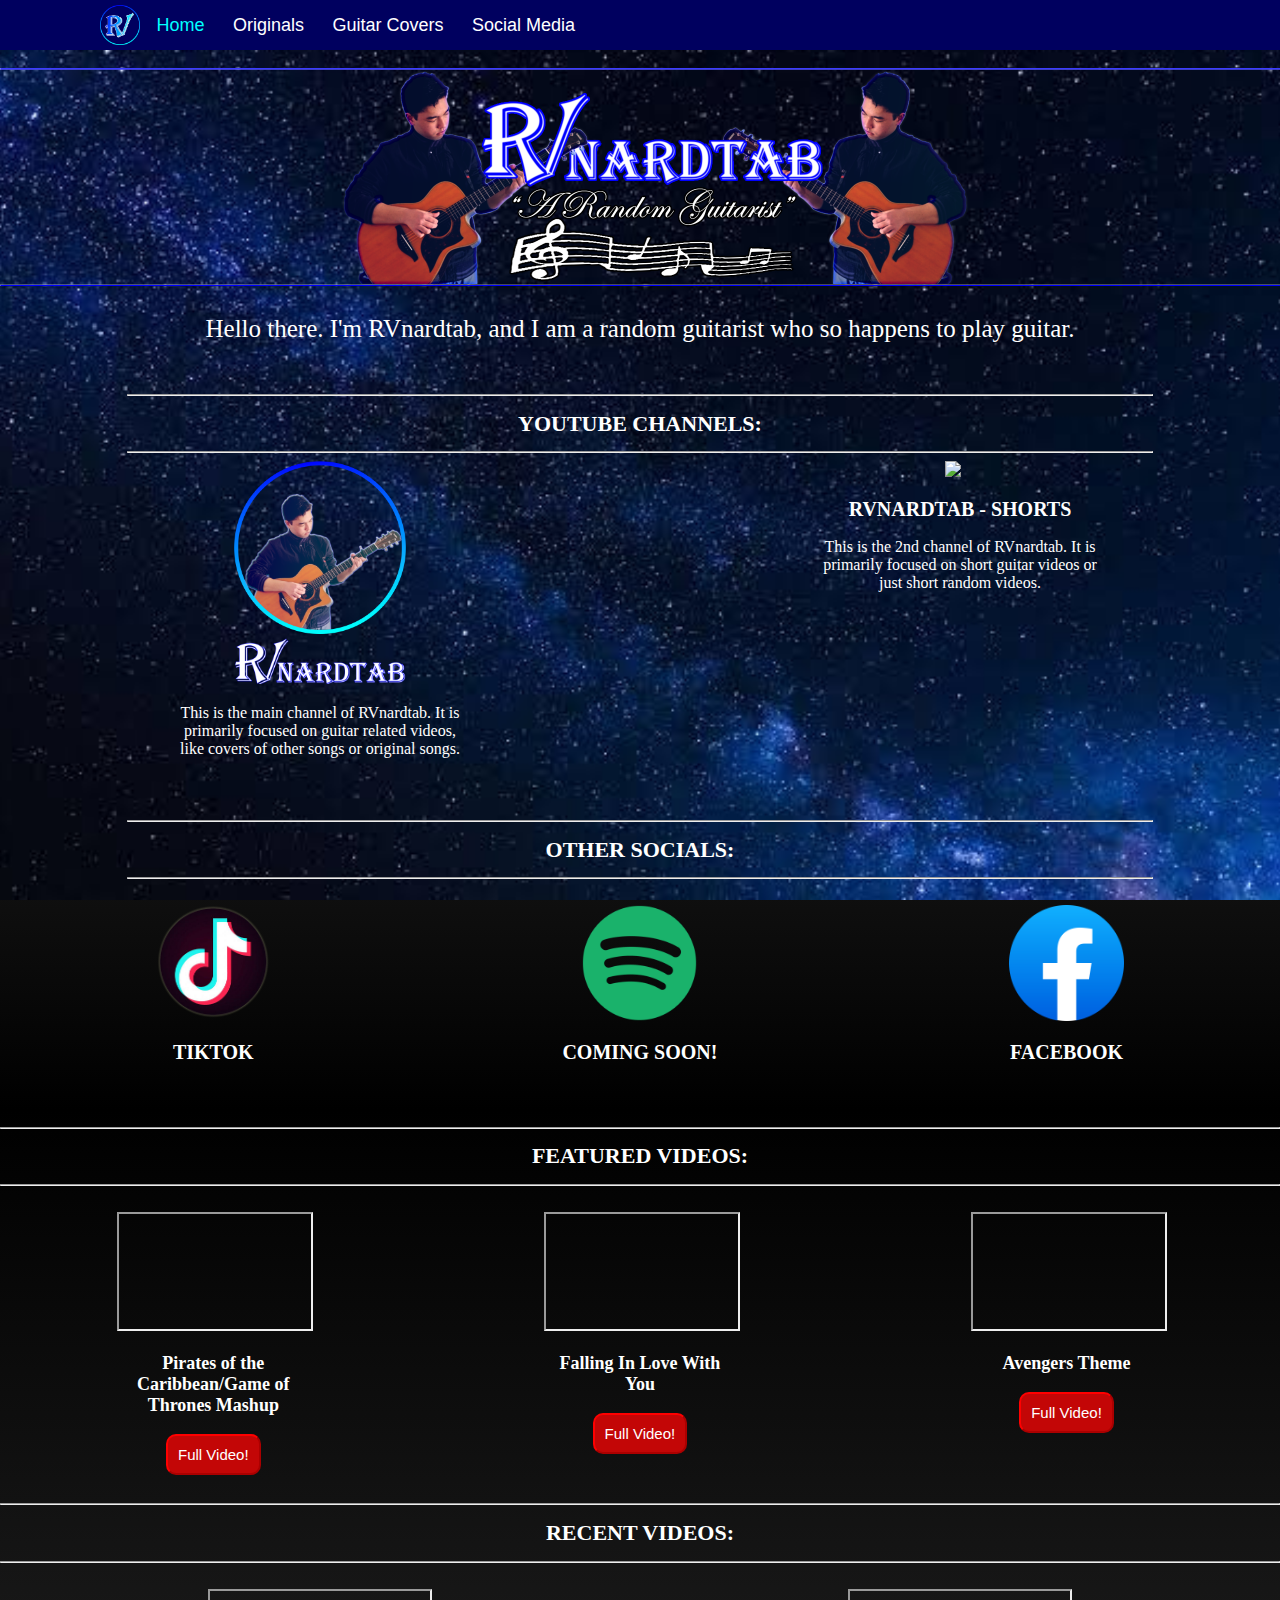
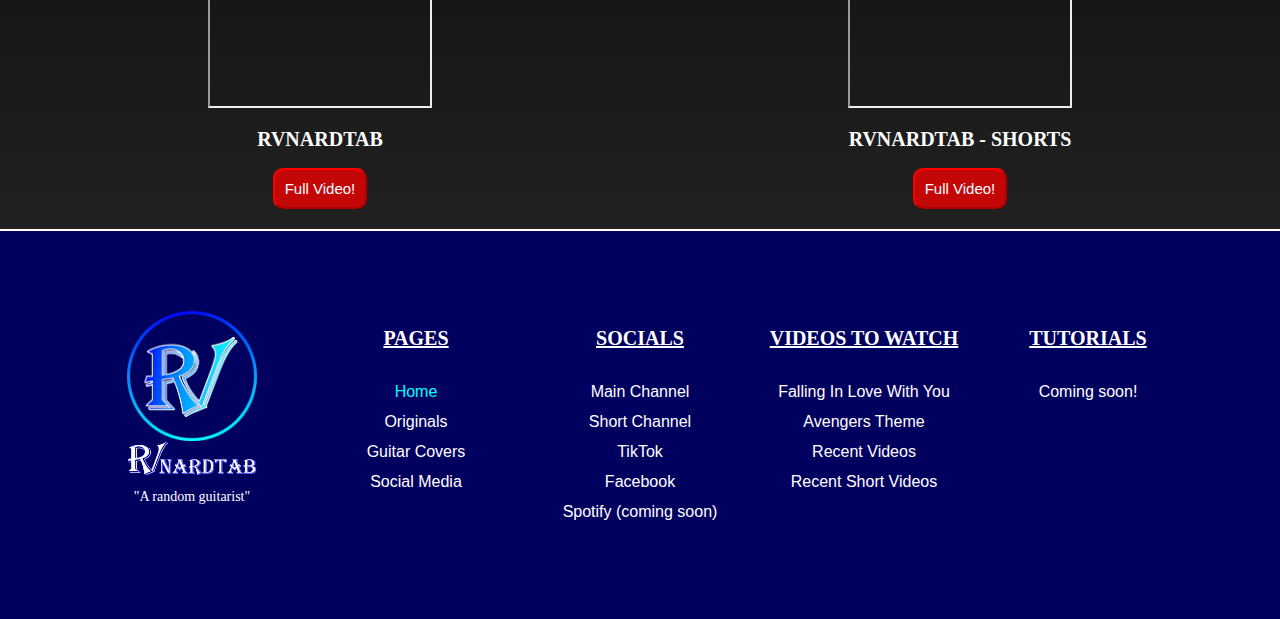
==== index.html @ ac0c8c06 "Update index.html" ====
<!DOCTYPE html>

<html lang="en-au">
    <head>
        <meta name="viewport" content="width=device-width, initial-scale=1" charset="UTF-8">
        
        <!--Tab Info-->
        <title>RVnardtab</title>
        <link rel="shortcut icon" href="images/RV Icon.png">

        <!--CSS documents-->
        <link rel="stylesheet" href="css/general.css">
        <link rel="stylesheet" href="css/columns.css">
        <link rel="stylesheet" href="css/widthSize.css">
        <link rel="stylesheet" href="css/nav.css">
        <link rel="stylesheet" href="css/footer.css">
    </head>

    <body>
        <!--Navigation Bar-->
        <nav>
            <img class="navLogo" src="images/RV Icon transparent.png" style="width: 100%;">
            <img class="navText" src="images/RVnardtab name.png" style="width: 100%;">
            <a class="currentPage" href="index.html">Home</a>
            <a href="Pages/originals.html">Originals</a>
            <a href="Pages/guitarcovers.html">Guitar Covers</a>
            <a href="">Social Media</a>
        </nav>
        
        <!--Background image section-->
        <section class="back-img">
            <br>
            
            <!--Channel banner-->
            <img src="images/RVnardtab Channel Art.png" style="width: 100%;">

            <br>

            <!--Description-->
            <p class="description">Hello there. I'm RVnardtab, and I am a random guitarist who so happens to play guitar.</p>

            <br>

            <!--RVnardtab channels-->
            <hr class="socHr">
            <h1>YouTube Channels:</h1>
            <hr class="socHr">
            <div class="row">
                <!--Main channel-->
                <div class="column2">
                    <div class="socials">
                        <a href="https://www.youtube.com/@rvnardtab" target="_blank">
                            <img class="imgSpin" src="images/RVnardtab - Profile Pic.png">
                        </a>
                        <img class="RVnardtabText" src="images/RVnardtab name.png">
                        <p>This is the main channel of RVnardtab. It is primarily focused on guitar related videos, like covers of other songs or original songs.</p>
                    </div>
                </div>

              <!--Shorts channel-->
                <div class="column2">
                    <div class="socials">
                        <a href="https://www.youtube.com/@rvnardtab-shorts" target="_blank">
                            <img class="imgSpin" src="images/RVnardtab Shorts - Profile Pic.jpg">
                        </a>
                        <h2>RVnardtab - Shorts</h2>
                        <p>This is the 2nd channel of RVnardtab. It is primarily focused on short guitar videos or just short random videos.</p>
                    </div>
                </div>
            </div>

            <br>

            <!--Other socials-->
            <hr class="socHr">
            <h1>Other Socials:</h1>
            <hr class="socHr">

            <br>

            <div class="row">
                <!--Tiktok-->
                <div class="column3">
                    <div class="socials">
                        <a href="https://www.tiktok.com/@rvnardtab" target="_blank">
                            <img class="imgScale" src="images/Tiktok Icon.png">
                        </a>
                        <h2>TikTok</h2>
                        </a>
                    </div>
                </div>

                <!--Spotify-->
                <div class="column3">
                    <div class="socials">
                        <!--<a href="" target="_blank">-->
                            <img class="imgScale" src="images/Spotify Logo.png">
                        <!---</a>-->
                        <h2>Coming soon!</h2>
                    </div>
                </div>

                <!--Facebook-->
                <div class="column3">
                    <div class="socials">
                        <a href="https://www.facebook.com/rvnardtab/" target="_blank">
                            <img class="imgScale" src="images/FB Icon.png">
                        </a>
                        <h2>Facebook</h2>
                    </div>
                </div>
            </div>
        </section>

        <br>

        <main>
            <!--Featured videos-->
            <hr>
            <h1>Featured Videos:</h1>
            <hr>

            <br>

            <div class="row">
                <!--Video 1-->
                <div class="column3">
                    <div class="socials">
                        <iframe width="auto" height="auto" src="https://www.youtube.com/embed/3hKFcx2lz4k" allow="accelerometer; autoplay; clipboard-write; encrypted-media; gyroscope; picture-in-picture" allowfullscreen></iframe>
                        <h3>Pirates of the Caribbean/Game of Thrones Mashup</h3>
                        <a href="https://www.youtube.com/watch?v=3hKFcx2lz4k" target="_blank">
                            <button>Full Video!</button>
                        </a>
                    </div>
                </div>

                <!--Video 2-->
                <div class="column3">
                    <div class="socials">
                        <iframe width="auto" height="auto" src="https://www.youtube.com/embed/A_atmu0JX1A" allow="accelerometer; autoplay; clipboard-write; encrypted-media; gyroscope; picture-in-picture" allowfullscreen></iframe>
                        <h3>Falling In Love With You</h3>
                        <a href="https://www.youtube.com/watch?v=A_atmu0JX1A" target="_blank">
                            <button>Full Video!</button>
                        </a>
                    </div>
                </div>

                <!--Video 3-->
                <div class="column3">
                    <div class="socials">
                        <iframe width="auto" height="auto" src="https://www.youtube.com/embed/yrD_z9MYy2w" allow="accelerometer; autoplay; clipboard-write; encrypted-media; gyroscope; picture-in-picture" allowfullscreen></iframe>
                        <h3>Avengers Theme</h3>
                        <a href="https://www.youtube.com/watch?v=yrD_z9MYy2w" target="_blank">
                            <button>Full Video!</button>
                        </a>
                    </div>
                </div>
            </div>

            <!--Recent Videos-->
            <hr>
            <h1>Recent Videos:</h1>
            <hr>

            <br>

            <div class="row">
                <!--Video 1-->
                <div class="column2">
                    <div class="socials">
                        <iframe width="auto" height="auto" src="https://www.youtube.com/embed/A_atmu0JX1A" allow="accelerometer; autoplay; clipboard-write; encrypted-media; gyroscope; picture-in-picture" allowfullscreen></iframe>
                        <h2>RVnardtab</h2>
                        <a href="https://www.youtube.com/watch?v=A_atmu0JX1A" target="_blank">
                            <button>Full Video!</button>
                        </a>
                    </div>
                </div>

                <!--Video 2-->
                <div class="column2">
                    <div class="socials">
                        <iframe width="auto" height="auto" src="https://www.youtube.com/embed/cyFhLW8csj0" allow="accelerometer; autoplay; clipboard-write; encrypted-media; gyroscope; picture-in-picture" allowfullscreen></iframe>
                        <h2>RVnardtab - Shorts</h2>
                        <a href="https://www.youtube.com/watch?v=cyFhLW8csj0" target="_blank">
                            <button>Full Video!</button>
                        </a>
                    </div>
                </div>
            </div>
        </main>

        <!--Footer bar-->
        <footer>
            <!--RVnardtab column-->
            <div class="row">
                <div class="column5">
                    <img class="footerLogo" src="images/RV Icon transparent.png" style="width: 100%;">
                    <img class="footerLogo" src="images/RVnardtab name.png" style="width: 100%;">
                    <p>"A random guitarist"</p>
                </div>

                <!--Pages column-->
                <div class="column5">
                    <h2>Pages</h2>
                    <a class="currentPage" href="index.html">Home</a>
                    <a href="Pages/originals.html">Originals</a>
                    <a href="Pages/guitarcovers.html">Guitar Covers</a>
                    <a href="">Social Media</a>
                </div>

                <!--Socials column-->
                <div class="column5">
                    <h2>Socials</h2>
                    <a href="https://www.youtube.com/@rvnardtab" target="_blank">Main Channel</a>
                    <a href="https://www.youtube.com/@rvnardtab-shorts" target="_blank">Short Channel</a>
                    <a href="https://www.tiktok.com/@rvnardtab" target="_blank">TikTok</a>
                    <a href="https://www.facebook.com/rvnardtab/" target="_blank">Facebook</a>
                    <a>Spotify (coming soon)</a>
                </div>

                <!--Videos to Watch column-->
                <div class="column5">
                    <h2>Videos to Watch</h2>
                    <a href="https://www.youtube.com/watch?v=A_atmu0JX1A" target="_blank">Falling In Love With You</a>
                    <a href="https://www.youtube.com/watch?v=yrD_z9MYy2w" target="_blank">Avengers Theme</a>
                    <a href="https://www.youtube.com/watch?v=A_atmu0JX1A" target="_blank">Recent Videos</a>
                    <a href="https://www.youtube.com/watch?v=cyFhLW8csj0" target="_blank">Recent Short Videos</a>
                </div>

                <!--Tutorial column-->
                <div class="column5">
                    <h2>Tutorials</h2>
                    <a>Coming soon!</a>
                </div>
            </div>
        </footer>
    </body>
</html>
---- css/general.css ----
@charset "utf-8";

/*CSS Document*/

body {
    font-family: 'Times New Roman', Times, serif;
    margin: 0;
    background: linear-gradient(#4e4e4e, #000000, #333333);
    background-size: cover;
    background-repeat: no-repeat;
    color: white;
}

h1, h2 {
    font-family: Georgia, 'Times New Roman', Times, serif;
    text-align: center;
    text-transform: uppercase;
}

h3 {
    font-family: Cambria, Cochin, Georgia, Times, 'Times New Roman', serif;
    text-align: center;
}

img {
    max-width: 100%;
    min-width: 30px;
}

iframe {
    width: 100%;
    max-width: 280px;
    max-height: 160px;
    min-height: 110px;
}

/*Images*/
.back-img {
    height: auto;
    background-image: url(../images/Background.jpg);
    background-size: cover;
    background-position: center;
    background-repeat: no-repeat;
    background-attachment: fixed;
}

.imgSpin {
    transition: all 1s ease-in-out
  }
.imgSpin:hover {
    transform: rotate(360deg);
  }

.imgScale {
    transition: all 0.5s ease-in-out
}
.imgScale:hover {
    transform: scale(1.15);
}

/*Texts*/
.heading {
    font-size: 40px;
}

.description {
    font-size: 25px;
    text-align: center;
}

/*Socials*/
.socials {
    max-width: 45%;
    margin: auto;
    text-align: center;
}

.column1 .socials {
    max-width: 23%;
}

.socials img {
    max-width: 60%;
}

.socials button {
    color: white;
    font-size: 15px;
    background-color: #c30606;
    border-color: #ff0000;
    border-radius: 10px;
    padding: 10px 10px;
}
.socials button:hover {
    transition: 0.6s;
    background-color: #c3060689;
    border-color: #c3060689;
}

.socHr {
    width: 100%;
    max-width: 1500px;
    min-width: 200px;
}
---- css/columns.css ----
/*Columns*/
.column1 {
    position: center;
    width: 100%;
    padding-bottom: 20px;
}
.column2 {
    float: left;
    width: 50%;
    padding-bottom: 20px;
}
.column3 {
    float: left;
    width: 33.33%;
    padding-bottom: 20px;
}

.column4 {
    float: left;
    width: 25%;
    padding-bottom: 20px;
}

.column5 {
  float: left;
  width: 20%;
  padding-bottom: 20px;
}

.row:after {
    content: "";
    display: table;
    clear: both;
}

@media only screen and (max-width: 850px) {
    .column2 {
      width: 100%;
    }
    .column3 {
      width: 100%;
    }
    .column4 {
      width: 100%;
    }
    .column5 {
      width: 100%;
    }
}
---- css/widthSize.css ----
@media only screen and (min-width: 1320px) {
    .socHr {
        width: 80%;
    }
}

@media only screen and (max-width: 1320px) {
    p {
        font-size: 16px;
    }

    h1 { font-size: 22px; }
    h2 { font-size: 20px; }
    h3 { font-size: 18px }

    .socHr {
        width: 80%;
    }
}

@media only screen and (max-width: 1300px) {
    .socHr {
        width: 80%;
    }

    iframe {
        max-width: 100%;
        width: 220px;
        height: 115px;
    }
}

@media only screen and (max-width: 1190px) {
    .socHr {
        width: 80%;
    }
}

@media only screen and (max-width: 1000px) {
    p {
        font-size: 14px;
    }

    h1 { font-size: 20px; }
    h2 { font-size: 18px; }
    h3 { font-size: 16px }

    .socHr {
        width: 80%;
    }

    iframe {
        max-width: 100%;
        width: 200px;
        height: 95px;
    }
}

@media only screen and (max-width: 900px) {
    p {
      font-size: 13px
    }

    h1 { font-size: 19px; }
    h2 { font-size: 17px; }
    h3 { font-size: 15px }

    .socHr {
        width: 80%;
    }
}

@media only screen and (max-width: 850px) {
    .socHr {
        width: 80%;
    }

    img {
        width: 60%;
    }

    .column1 .socials {
        max-width: 80%;
    }
}

@media only screen and (max-width: 500px) {
    p {
      font-size: 9px
    }

    h1 { font-size: 15px; }
    h2 { font-size: 13px; }
    h3 { font-size: 11px }
    
    .description {
        font-size: 10px;
    }

    .socHr {
        width: 80%;
    }
}

@media only screen and (max-width: 360px) {
    iframe {
        max-width: 100%;
        width: 135.5px;
        height: 79.25px;
    }
}

@media only screen and (max-width: 300px) {
    iframe {
        max-width: 100%;
        width: 105.5px;
        height: 59.25px;
    }

    .socials button {
        color: white;
        font-size: 9px;
        border-radius: 8px;
        padding: 5px 5px;
    }
}
---- css/nav.css ----
/*Navigation bar*/
nav {
    font-family: 'Trebuchet MS', 'Lucida Sans Unicode', 'Lucida Grande', 'Lucida Sans', Arial, sans-serif;
    overflow: hidden;
    background-color: #00005f;
    padding: 5px 5px; 
    padding-left: 100px;
    top: 0;
}

nav a {
    color: white;
    display: inline-block;
    text-align: center;
    padding: 12px;
    margin-top: 3px;
    text-decoration: none;
    font-size: 18px;
    line-height: 10px;
}
nav a:hover, nav a.currentPage:hover {
    transition: 0.4s;
    color: #004eff;
}

nav a.currentPage {
    color: cyan;
}

.navLogo {
    max-width: 40px;
    display: inline-block;
    vertical-align: top;
    margin-left: auto;
    margin-right: auto;
}

.navText {
    display: none;
    max-width: 30%;
    min-width: 250px;
    margin-left: auto;
    margin-right: auto;
}

/*Resizing*/
@media only screen and (max-width: 850px) {
    .navLogo {
        display: none;
    }

    .navText {
        display: block;
    }

    nav {
        padding: 0px;
    }

    nav a {
        display: block;
    }
}
---- css/footer.css ----
/*Footer*/
footer {
    font-family: 'Trebuchet MS', 'Lucida Sans Unicode', 'Lucida Grande', 'Lucida Sans', Arial, sans-serif;
    overflow: hidden;
    background-color: #00005f;
    padding: 80px 80px; 
    position: center;
    top: 0;
    border-top: 2px solid white;
}

footer a {
    color: white;
    display: block;
    text-align: center;
    padding-top: 20px;
    text-decoration: none;
    font-size: 16px;
    line-height: 10px;
}
footer a:hover, footer a.currentPage:hover {
    transition: 0.2s;
    color: #004eff;
}

footer a.currentPage {
    color: cyan;
}

footer p {
    font-family: Apple Chancery, cursive;
    color: white;
    display: block;
    text-align: center;
    font-size: 14px;
}

footer h2 {
    text-decoration-line: underline;
}

.footerLogo {
    max-width: 130px;
    display: block;
    margin-left: auto;
    margin-right: auto;
}

/*Resizing*/
@media only screen and (max-width: 1200px) {
    footer a {
        font-size: 13px;
    }
}

@media only screen and (max-width: 930px) {
    footer a {
        font-size: 11px;
    }
}
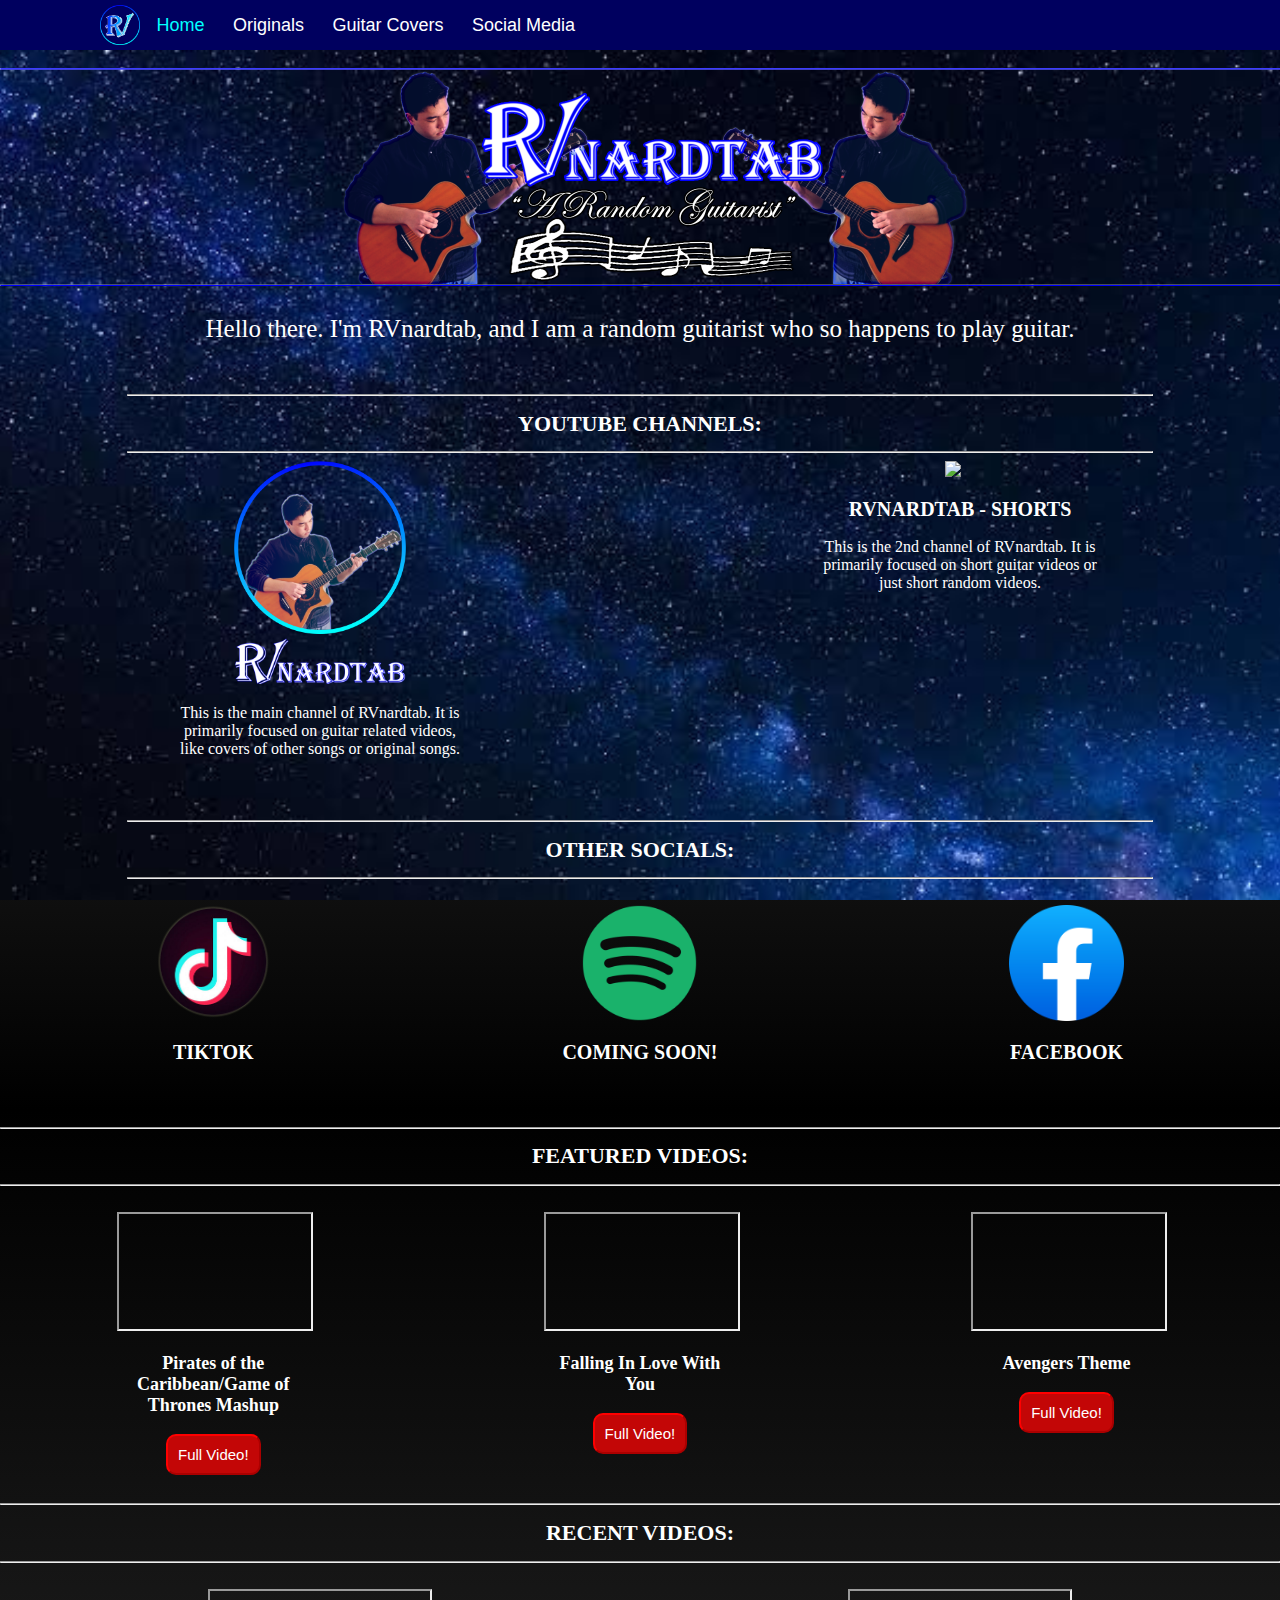
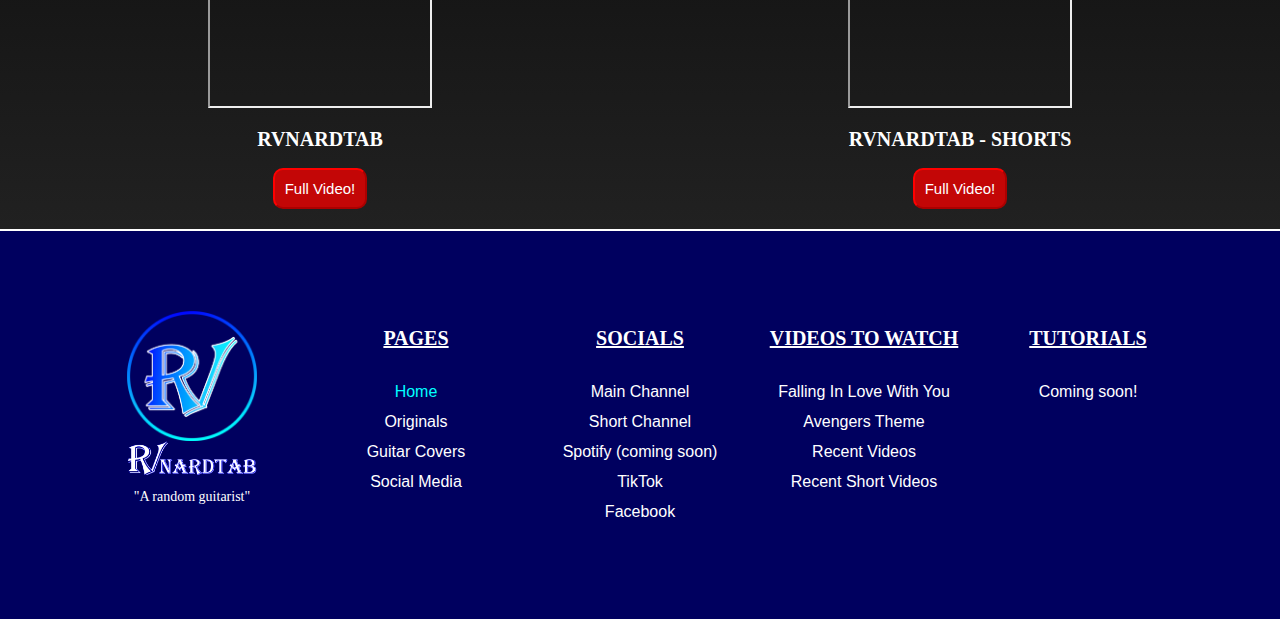
==== commit 3ce70b46: "modified:   Pages/guitarcovers.html modified:   Pages/originals.html modified:   index.html" ====
--- a/index.html
+++ b/index.html
@@ -213,9 +213,9 @@
                     <h2>Socials</h2>
                     <a href="https://www.youtube.com/@rvnardtab" target="_blank">Main Channel</a>
                     <a href="https://www.youtube.com/@rvnardtab-shorts" target="_blank">Short Channel</a>
+                    <a>Spotify (coming soon)</a>
                     <a href="https://www.tiktok.com/@rvnardtab" target="_blank">TikTok</a>
                     <a href="https://www.facebook.com/rvnardtab/" target="_blank">Facebook</a>
-                    <a>Spotify (coming soon)</a>
                 </div>
 
                 <!--Videos to Watch column-->
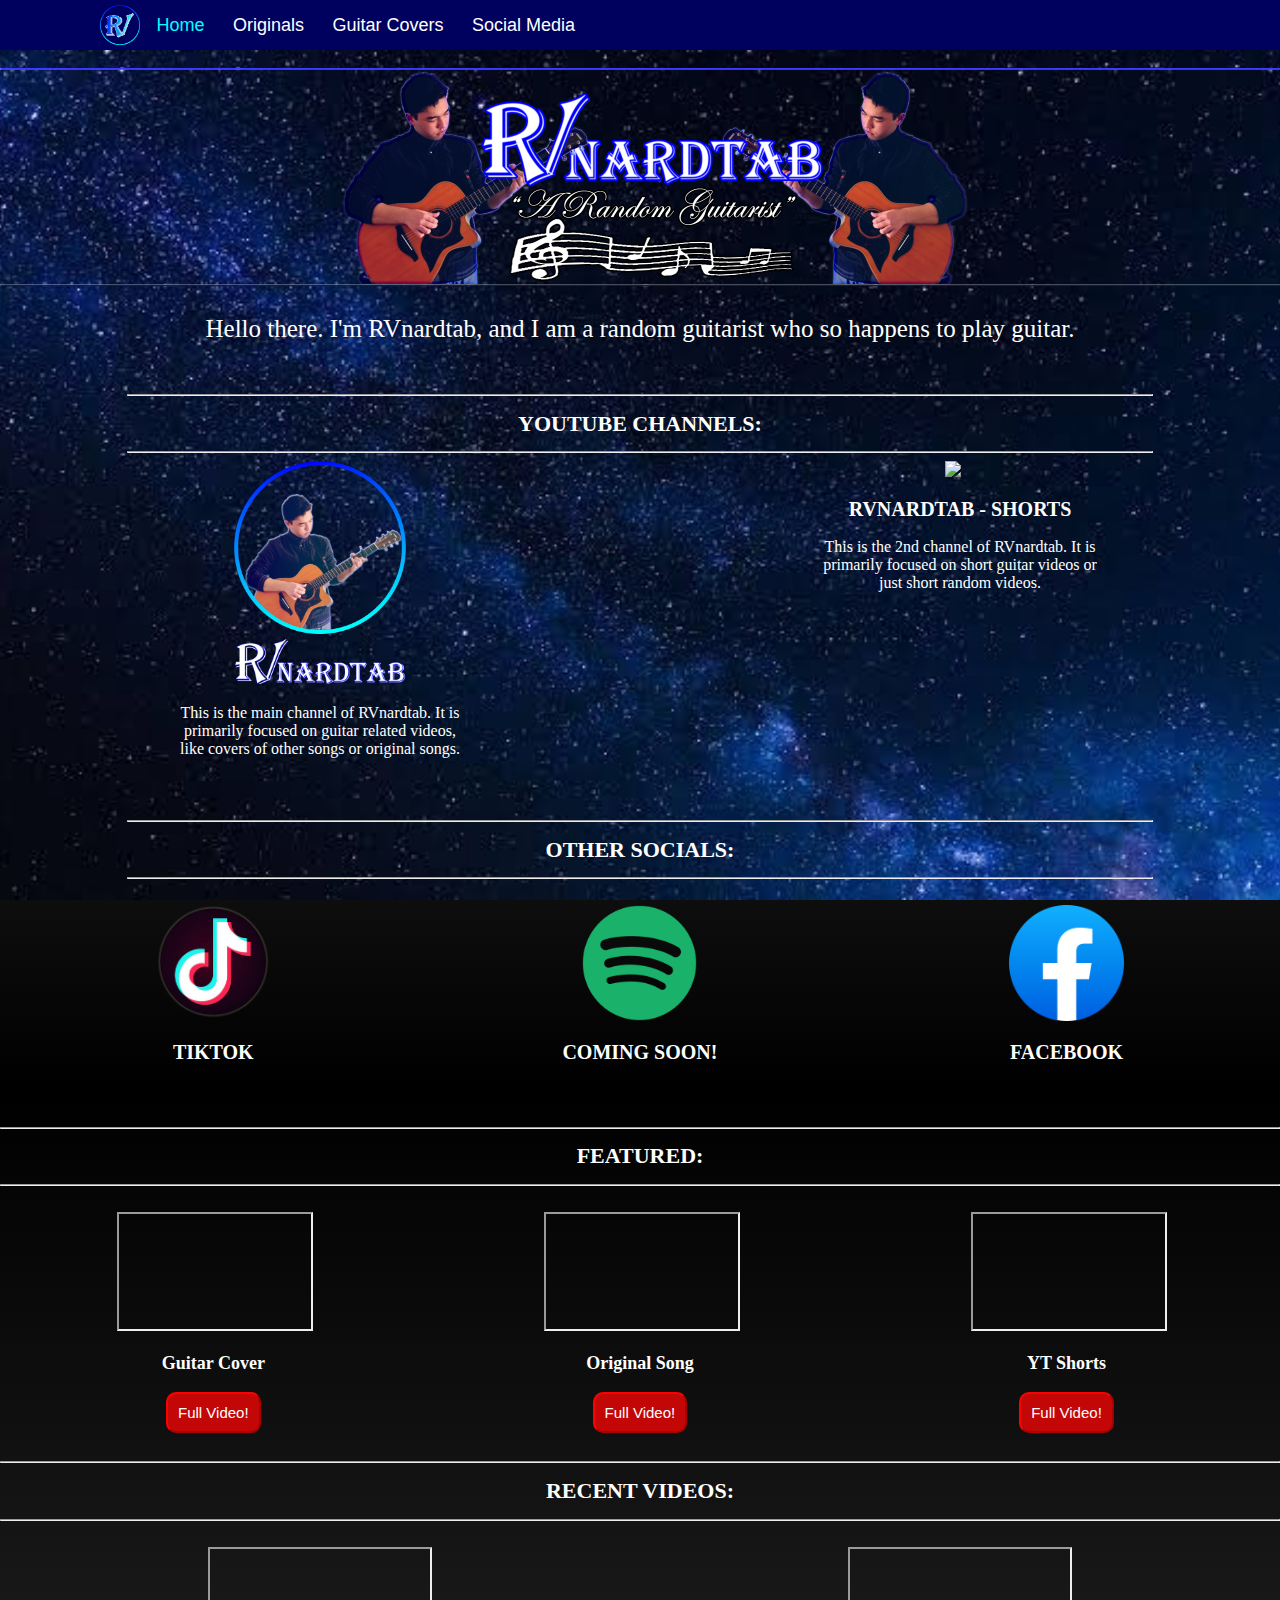
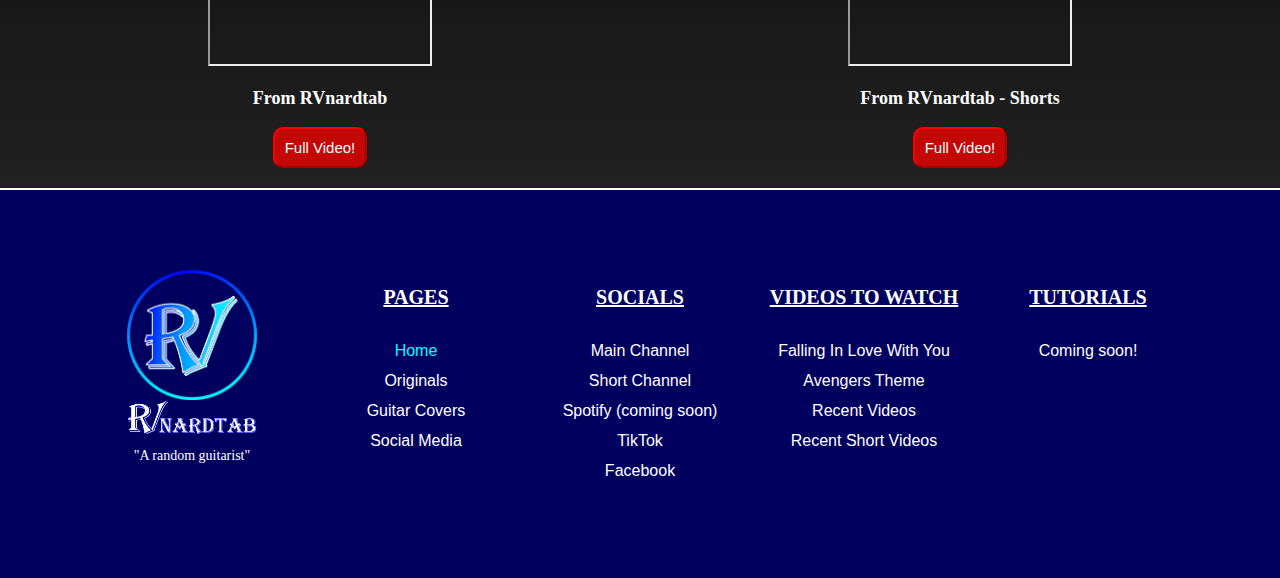
==== commit 2f2c5f16: "modified:   Pages/guitarcovers.html modified:   index.html=" ====
--- a/index.html
+++ b/index.html
@@ -117,7 +117,7 @@
         <main>
             <!--Featured videos-->
             <hr>
-            <h1>Featured Videos:</h1>
+            <h1>Featured:</h1>
             <hr>
 
             <br>
@@ -127,7 +127,7 @@
                 <div class="column3">
                     <div class="socials">
                         <iframe width="auto" height="auto" src="https://www.youtube.com/embed/3hKFcx2lz4k" allow="accelerometer; autoplay; clipboard-write; encrypted-media; gyroscope; picture-in-picture" allowfullscreen></iframe>
-                        <h3>Pirates of the Caribbean/Game of Thrones Mashup</h3>
+                        <h3>Guitar Cover</h3>
                         <a href="https://www.youtube.com/watch?v=3hKFcx2lz4k" target="_blank">
                             <button>Full Video!</button>
                         </a>
@@ -138,7 +138,7 @@
                 <div class="column3">
                     <div class="socials">
                         <iframe width="auto" height="auto" src="https://www.youtube.com/embed/A_atmu0JX1A" allow="accelerometer; autoplay; clipboard-write; encrypted-media; gyroscope; picture-in-picture" allowfullscreen></iframe>
-                        <h3>Falling In Love With You</h3>
+                        <h3>Original Song</h3>
                         <a href="https://www.youtube.com/watch?v=A_atmu0JX1A" target="_blank">
                             <button>Full Video!</button>
                         </a>
@@ -148,9 +148,9 @@
                 <!--Video 3-->
                 <div class="column3">
                     <div class="socials">
-                        <iframe width="auto" height="auto" src="https://www.youtube.com/embed/yrD_z9MYy2w" allow="accelerometer; autoplay; clipboard-write; encrypted-media; gyroscope; picture-in-picture" allowfullscreen></iframe>
-                        <h3>Avengers Theme</h3>
-                        <a href="https://www.youtube.com/watch?v=yrD_z9MYy2w" target="_blank">
+                        <iframe width="auto" height="auto" src="https://www.youtube.com/embed/cyFhLW8csj0" allow="accelerometer; autoplay; clipboard-write; encrypted-media; gyroscope; picture-in-picture" allowfullscreen></iframe>
+                        <h3>YT Shorts</h3>
+                        <a href="https://www.youtube.com/watch?v=cyFhLW8csj0" target="_blank">
                             <button>Full Video!</button>
                         </a>
                     </div>
@@ -169,7 +169,7 @@
                 <div class="column2">
                     <div class="socials">
                         <iframe width="auto" height="auto" src="https://www.youtube.com/embed/A_atmu0JX1A" allow="accelerometer; autoplay; clipboard-write; encrypted-media; gyroscope; picture-in-picture" allowfullscreen></iframe>
-                        <h2>RVnardtab</h2>
+                        <h3>From RVnardtab</h3>
                         <a href="https://www.youtube.com/watch?v=A_atmu0JX1A" target="_blank">
                             <button>Full Video!</button>
                         </a>
@@ -180,7 +180,7 @@
                 <div class="column2">
                     <div class="socials">
                         <iframe width="auto" height="auto" src="https://www.youtube.com/embed/cyFhLW8csj0" allow="accelerometer; autoplay; clipboard-write; encrypted-media; gyroscope; picture-in-picture" allowfullscreen></iframe>
-                        <h2>RVnardtab - Shorts</h2>
+                        <h3>From RVnardtab - Shorts</h3>
                         <a href="https://www.youtube.com/watch?v=cyFhLW8csj0" target="_blank">
                             <button>Full Video!</button>
                         </a>
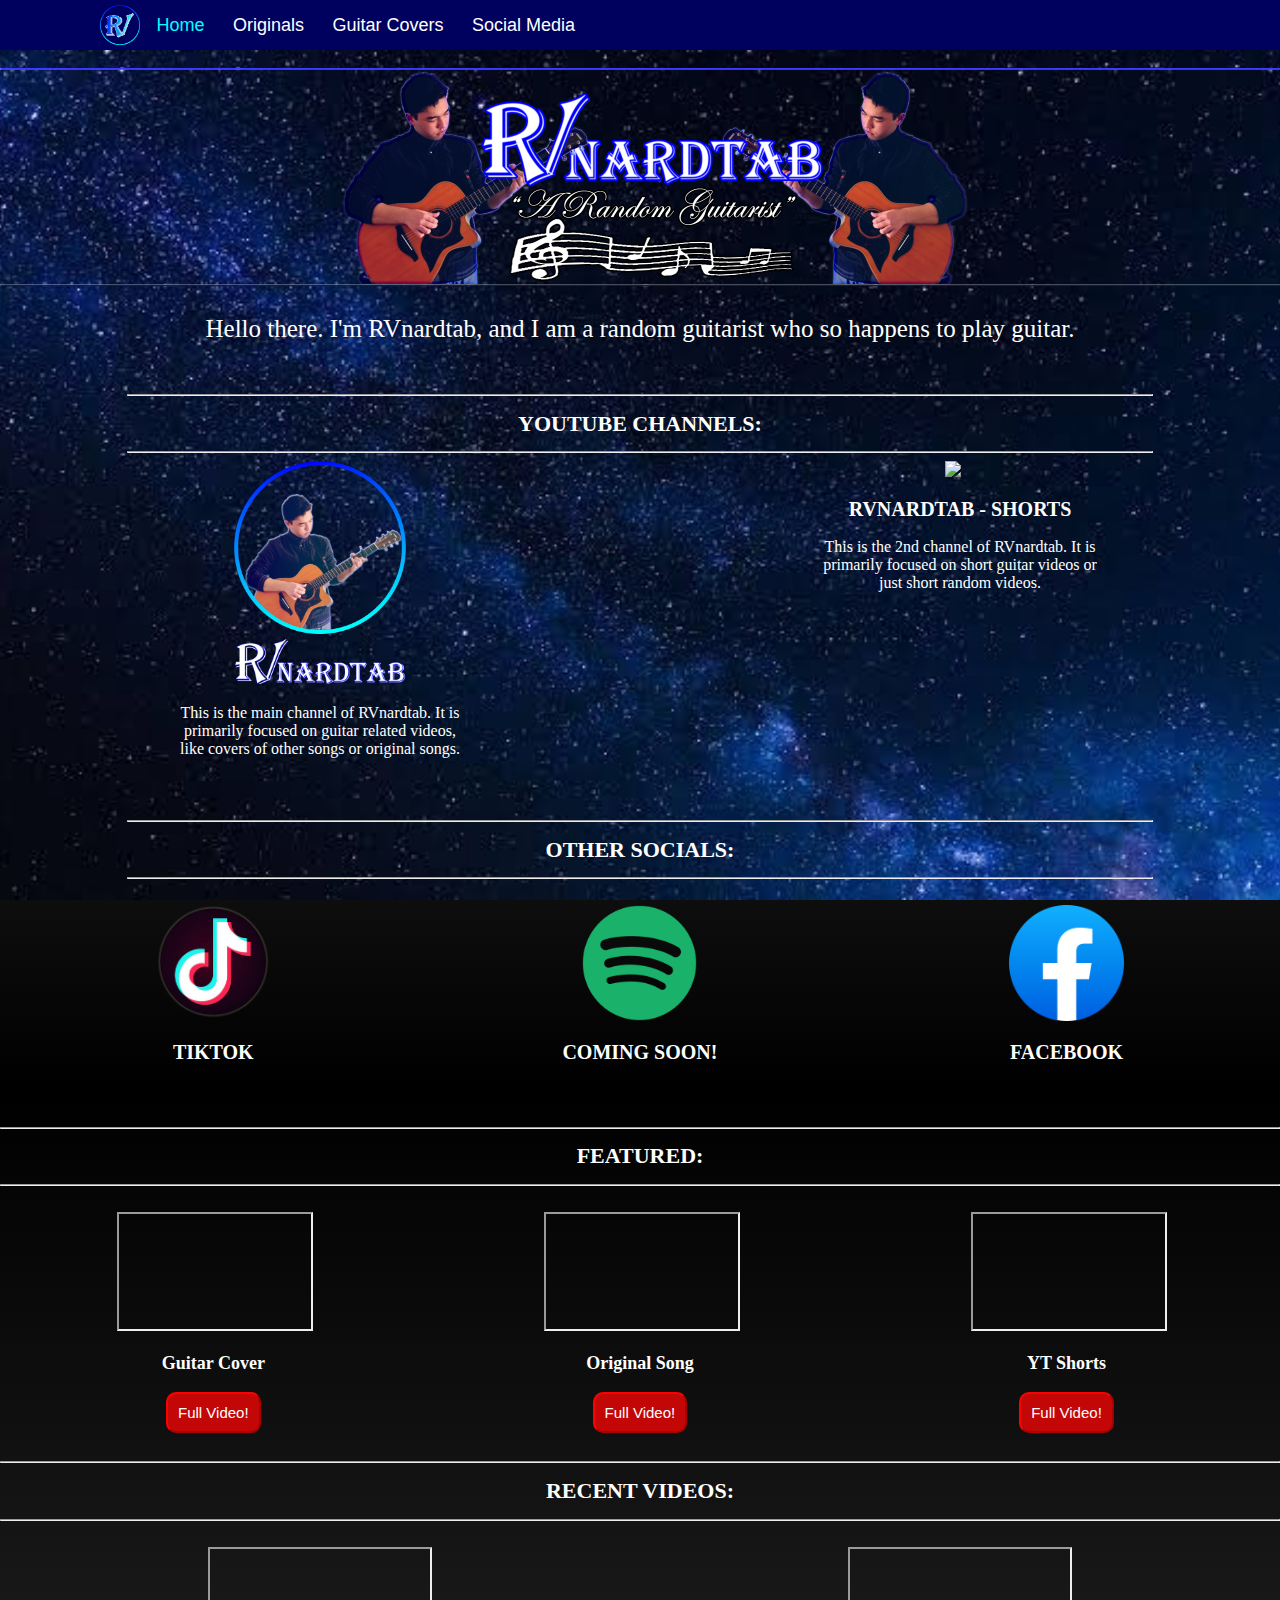
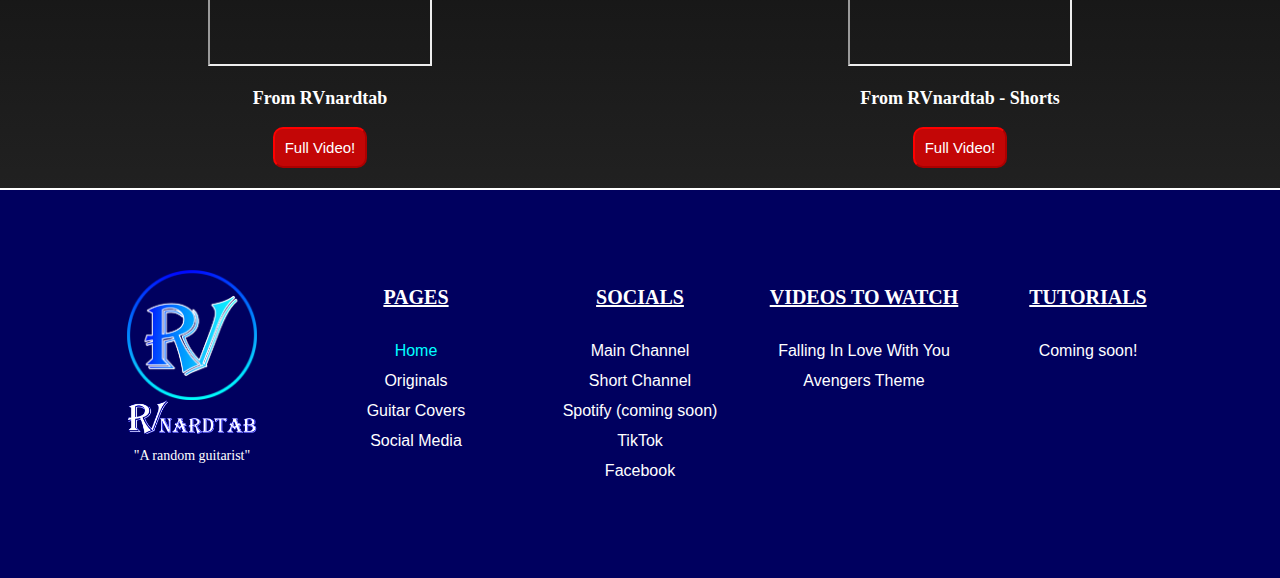
==== commit 8a862c68: "modified:   Pages/guitarcovers.html modified:   Pages/originals.html new file:   Pages/socialmedia.h" ====
--- a/index.html
+++ b/index.html
@@ -24,7 +24,7 @@
             <a class="currentPage" href="index.html">Home</a>
             <a href="Pages/originals.html">Originals</a>
             <a href="Pages/guitarcovers.html">Guitar Covers</a>
-            <a href="">Social Media</a>
+            <a href="Pages/socialmedia.html">Social Media</a>
         </nav>
         
         <!--Background image section-->
@@ -126,9 +126,9 @@
                 <!--Video 1-->
                 <div class="column3">
                     <div class="socials">
-                        <iframe width="auto" height="auto" src="https://www.youtube.com/embed/3hKFcx2lz4k" allow="accelerometer; autoplay; clipboard-write; encrypted-media; gyroscope; picture-in-picture" allowfullscreen></iframe>
+                        <iframe width="auto" height="auto" src="https://www.youtube.com/embed/1R45aO3VTyc" allow="accelerometer; autoplay; clipboard-write; encrypted-media; gyroscope; picture-in-picture" allowfullscreen></iframe>
                         <h3>Guitar Cover</h3>
-                        <a href="https://www.youtube.com/watch?v=3hKFcx2lz4k" target="_blank">
+                        <a href="https://www.youtube.com/watch?v=1R45aO3VTyc" target="_blank">
                             <button>Full Video!</button>
                         </a>
                     </div>
@@ -148,9 +148,9 @@
                 <!--Video 3-->
                 <div class="column3">
                     <div class="socials">
-                        <iframe width="auto" height="auto" src="https://www.youtube.com/embed/cyFhLW8csj0" allow="accelerometer; autoplay; clipboard-write; encrypted-media; gyroscope; picture-in-picture" allowfullscreen></iframe>
+                        <iframe width="auto" height="auto" src="https://www.youtube.com/embed/fO8Oz-FzkNM" allow="accelerometer; autoplay; clipboard-write; encrypted-media; gyroscope; picture-in-picture" allowfullscreen></iframe>
                         <h3>YT Shorts</h3>
-                        <a href="https://www.youtube.com/watch?v=cyFhLW8csj0" target="_blank">
+                        <a href="https://www.youtube.com/watch?v=fO8Oz-FzkNM" target="_blank">
                             <button>Full Video!</button>
                         </a>
                     </div>
@@ -179,9 +179,9 @@
                 <!--Video 2-->
                 <div class="column2">
                     <div class="socials">
-                        <iframe width="auto" height="auto" src="https://www.youtube.com/embed/cyFhLW8csj0" allow="accelerometer; autoplay; clipboard-write; encrypted-media; gyroscope; picture-in-picture" allowfullscreen></iframe>
+                        <iframe width="auto" height="auto" src="https://www.youtube.com/embed/fO8Oz-FzkNM" allow="accelerometer; autoplay; clipboard-write; encrypted-media; gyroscope; picture-in-picture" allowfullscreen></iframe>
                         <h3>From RVnardtab - Shorts</h3>
-                        <a href="https://www.youtube.com/watch?v=cyFhLW8csj0" target="_blank">
+                        <a href="https://www.youtube.com/watch?v=fO8Oz-FzkNM" target="_blank">
                             <button>Full Video!</button>
                         </a>
                     </div>
@@ -205,7 +205,7 @@
                     <a class="currentPage" href="index.html">Home</a>
                     <a href="Pages/originals.html">Originals</a>
                     <a href="Pages/guitarcovers.html">Guitar Covers</a>
-                    <a href="">Social Media</a>
+                    <a href="Pages/socialmedia.html">Social Media</a>
                 </div>
 
                 <!--Socials column-->
@@ -223,8 +223,6 @@
                     <h2>Videos to Watch</h2>
                     <a href="https://www.youtube.com/watch?v=A_atmu0JX1A" target="_blank">Falling In Love With You</a>
                     <a href="https://www.youtube.com/watch?v=yrD_z9MYy2w" target="_blank">Avengers Theme</a>
-                    <a href="https://www.youtube.com/watch?v=A_atmu0JX1A" target="_blank">Recent Videos</a>
-                    <a href="https://www.youtube.com/watch?v=cyFhLW8csj0" target="_blank">Recent Short Videos</a>
                 </div>
 
                 <!--Tutorial column-->
